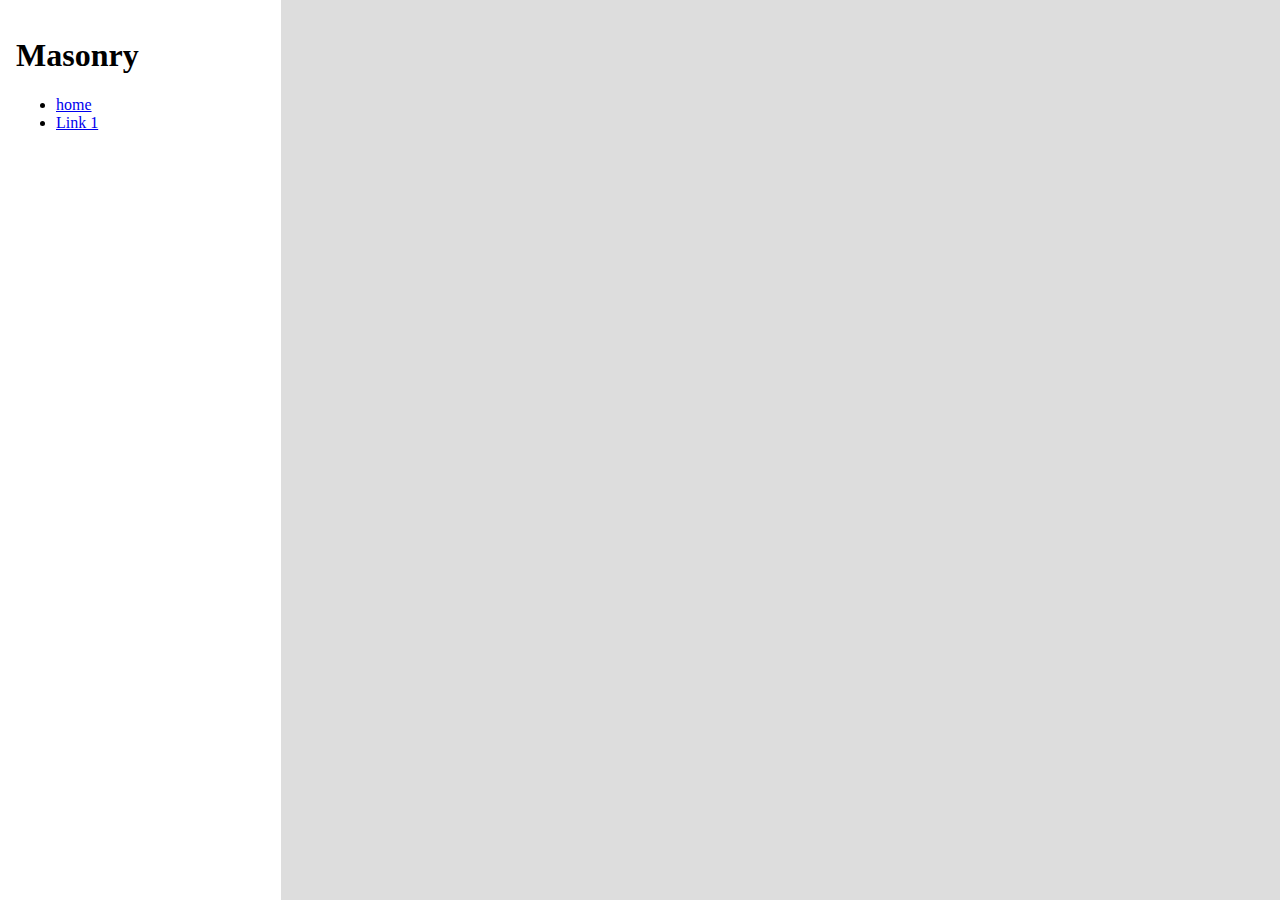
==== masonry/index.html @ c5997a0f "Initial commit" ====
<!DOCTYPE html>
<html lang="en">
<head>
    <meta charset="UTF-8">
    <meta name="viewport" content="width=device-width, initial-scale=1.0">
    <title>Masonry</title>
    <link rel="stylesheet" href="style.css">
</head>
<body>
    <main>
        <nav id="main-nav">
          <h1>Masonry</h1>
            <ul>
                <li><a id="home" href="#home">home</a></li>
                <li><a id="link1" href="#link1">Link 1</a></li>
            </ul>
        </nav>
        <div id="content">
            <section id="detail">
              <div id="detail-pic">
                <!--<img src="../images/thumbs/02.jpg" alt="">-->
              </div>
              <div id="detail-desc">
                <h1>Illustration Title</h1>
                <p>Lorem, ipsum dolor sit amet consectetur adipisicing elit. Fugiat excepturi doloribus ipsum mollitia culpa. Exercitationem, accusamus! Cum, eos amet dolorum consequuntur ab vero expedita laborum ratione rem fugit ullam corporis.</p>
              </div>
            </section>
            <section class="masonry">
                <a class="link1" id="b1" href="#">
                  <img src="../images/thumbs/02.jpg" alt="">
                </a>
                <a class="link2" href="#">
                  <img src="../images/thumbs/03.jpg" alt="">
                </a>
                <a class="link3" href="#">
                  <img src="../images/thumbs/04.jpg" alt="">
                </a>
                <a href="#">
                  <img src="../images/thumbs/05.jpg" alt="">
                </a>
                <a href="#">
                  <img src="../images/thumbs/06.jpg" alt="">
                </a>
                <a href="#">
                  <img src="../images/thumbs/07.jpg" alt="">
                </a>
                <a href="#">
                  <img src="../images/thumbs/08.jpg" alt="">
                </a>
                <a href="#">
                  <img src="../images/thumbs/09.jpg" alt="">
                </a>
                <a href="#">
                  <img src="../images/thumbs/10.jpg" alt="">
                </a>
                <a href="#">
                  <img src="../images/thumbs/11.jpg" alt="">
                </a>
                <a href="#">
                  <img src="../images/thumbs/12.jpg" alt="">
                </a>
              </section>
        </div>
    </main>
    <script src="../util/gsap.min.js"></script>
    <script src="script.js"></script>
</body>
</html>
---- masonry/style.css ----
:root {
    --base-padding: 1em;
  }
html, body{
    margin: 0;
    padding: 0;
    width: 100%;
    height: 100%;
}
main{
    display: flex;
    width: 100%;
    height: 100%;
}
img{
    /*
    width: 100%;
    height: auto;
    max-height: calc(100vh - 2em);
    */
}
#main-nav{
    width: 16em;
    background-color: #fff;
    padding: var(--base-padding);
}
#content{
    position: relative;
    background-color: #ddd;
    width: calc(100% - 18em);
    padding: var(--base-padding);
}
#detail{
    position: absolute;
    width: calc(100% - 2em);
    height: calc(100vh - 2em);
    z-index: 100;
    display: flex;
    justify-content: space-between;
    opacity: 0;
    pointer-events: none;
}
#detail-pic{
    /*
    width: 100%;
    max-height: 100%;
    max-width: 1200px;
    */
    position: relative;
}
#detail-pic img{
    max-width: 100%;
    height: auto;
    max-height: calc(100vh - 2em);
}
#detail-desc{
    color: #fff;
    /*background-color: chocolate;*/
    max-width: 250px;
    padding-left: var(--base-padding);
    padding-right: var(--base-padding);

}
#detail-desc h1{
    margin-top: 0;
}
.masonry{
    transition: all 0.5s ease-out;
    column-count: 4;
    column-gap: 5px;
    position: relative;
/*
    width: 100%;
    height: 100vh;
    */
}
.masonry a{
    display: inline-block;
    line-height: 0;
    transition: opacity 0.2s ease-out;
}
.masonry a img{
    width: 100%;
    height: auto;
}
.masonry a:hover{
    opacity: 0.5;
}
.masonry {
    /* Just in case there are inline attributes */
    opacity: 1;
    /*transform-origin: top left;*/
  }

  /*
.b1 .masonry{
    column-count: 1;
}
.b1 #b1 img{
    width: auto;
    height: 80vh;
}
.b1 #content a:not(#b1){
    opacity: 0;
    display: none;
}
*/


/*
  .b1 #b1{transition: transform 1s cubic-bezier(0.280, 0.840, 0.420, 1); transform: scale(1); background:yellow;}

.b1 #b1 img{z-index: 100; transition: transform 1s cubic-bezier(0.280, 0.840, 0.420, 1); transform: scale(2); opacity: 0; left: 0; top: 0; position: absolute;}
*/
/*
.b1 a img{transition: transform 1s cubic-bezier(0.280, 0.840, 0.420, 1); transform: scale(0);}
*/
@media (max-width: 1100px) {
    .masonry {
        column-count: 3;
    }
}
@media (max-width: 900px) {
    .masonry {
        column-count: 2;
    }
}
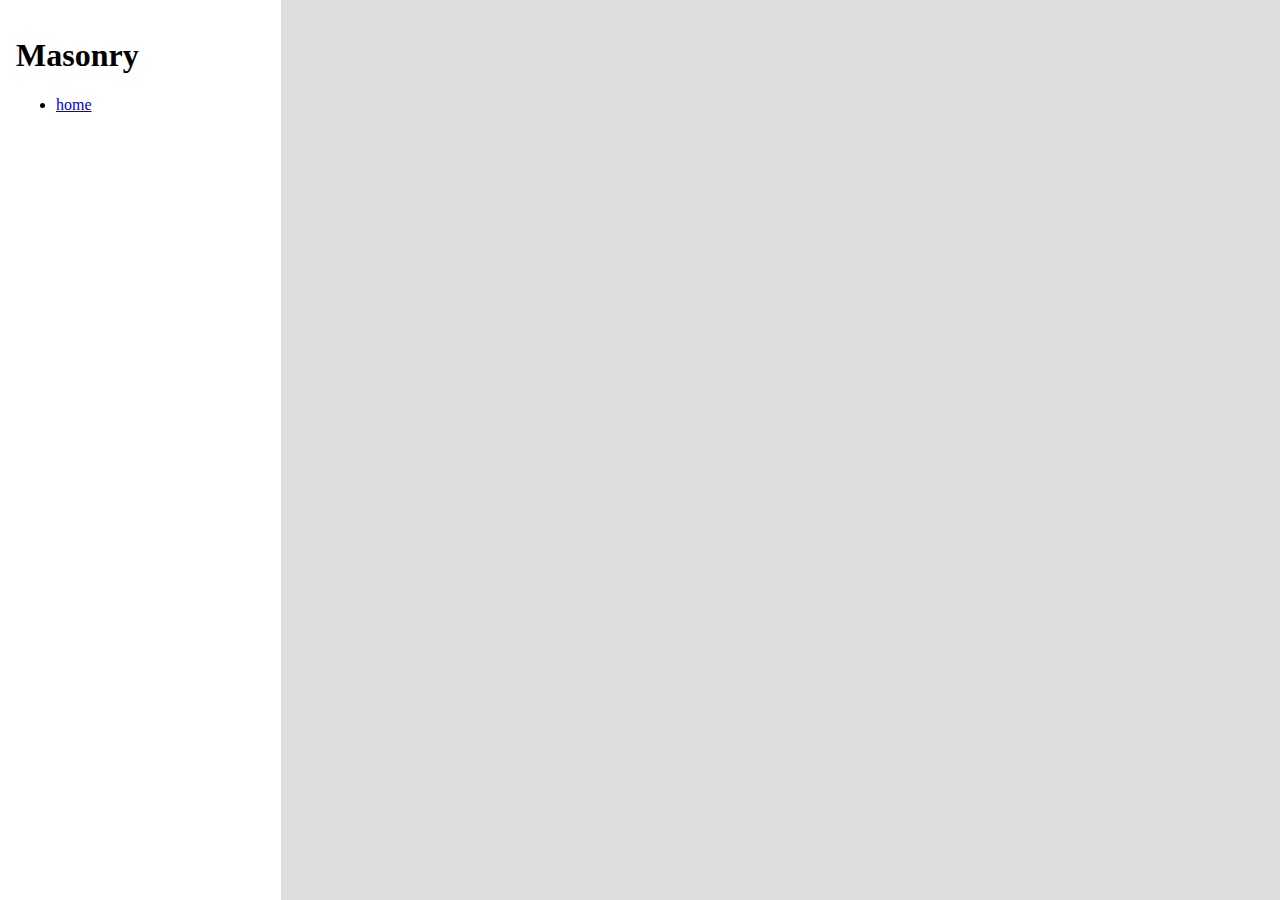
==== commit b6282ab0: "- Replaced clone with document image - Assigned behaviors to thumbnails - Added close button" ====
--- a/masonry/index.html
+++ b/masonry/index.html
@@ -12,7 +12,6 @@
           <h1>Masonry</h1>
             <ul>
                 <li><a id="home" href="#home">home</a></li>
-                <li><a id="link1" href="#link1">Link 1</a></li>
             </ul>
         </nav>
         <div id="content">
@@ -24,6 +23,7 @@
                 <h1>Illustration Title</h1>
                 <p>Lorem, ipsum dolor sit amet consectetur adipisicing elit. Fugiat excepturi doloribus ipsum mollitia culpa. Exercitationem, accusamus! Cum, eos amet dolorum consequuntur ab vero expedita laborum ratione rem fugit ullam corporis.</p>
               </div>
+              <button id="close-btn">X</button>
             </section>
             <section class="masonry">
                 <a class="link1" id="b1" href="#">
--- a/masonry/style.css
+++ b/masonry/style.css
@@ -34,11 +34,11 @@
     position: absolute;
     width: calc(100% - 2em);
     height: calc(100vh - 2em);
-    z-index: 100;
     display: flex;
     justify-content: space-between;
     opacity: 0;
     pointer-events: none;
+    z-index: 100;
 }
 #detail-pic{
     /*
@@ -59,10 +59,16 @@
     max-width: 250px;
     padding-left: var(--base-padding);
     padding-right: var(--base-padding);
+    position: relative;
 
 }
 #detail-desc h1{
     margin-top: 0;
+}
+#close-btn{
+    position: absolute;
+    right: 0;
+    cursor: pointer;
 }
 .masonry{
     transition: all 0.5s ease-out;
